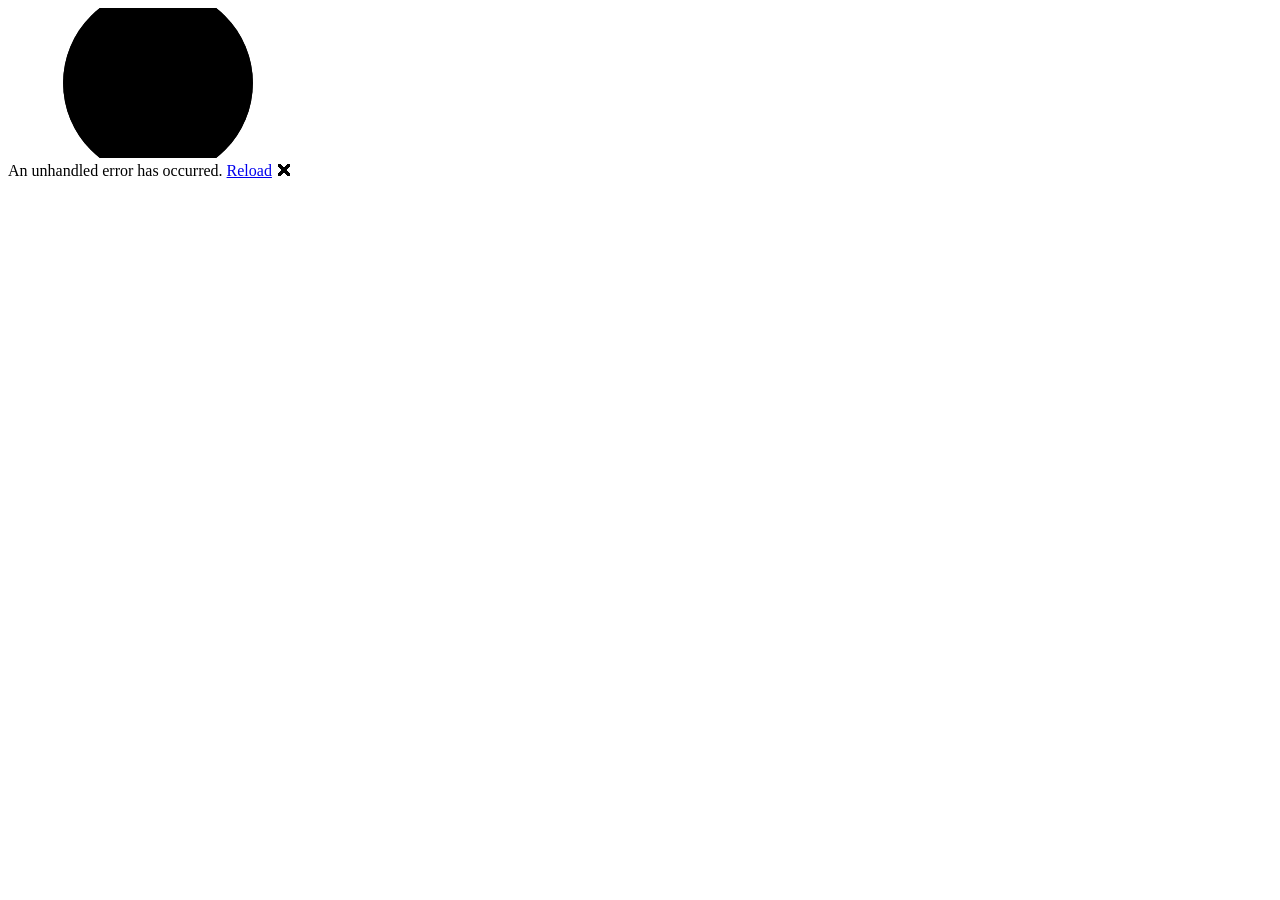
==== wwwroot/index.html @ 2610cb75 "init" ====
<!DOCTYPE html>
<html lang="en">

<head>
    <meta charset="utf-8" />
    <meta name="viewport" content="width=device-width, initial-scale=1.0" />
    <title>GroupTracking</title>
    <base href="/" />
    <link rel="preload" id="webassembly" />
    <link rel="stylesheet" href="lib/bootstrap/dist/css/bootstrap.min.css" />
    <link rel="stylesheet" href="css/app.css" />
    <link rel="icon" type="image/png" href="favicon.png" />
    <link href="GroupTracking.styles.css" rel="stylesheet" />
    <script type="importmap"></script>
</head>

<body>
    <div id="app">
        <svg class="loading-progress">
            <circle r="40%" cx="50%" cy="50%" />
            <circle r="40%" cx="50%" cy="50%" />
        </svg>
        <div class="loading-progress-text"></div>
    </div>

    <div id="blazor-error-ui">
        An unhandled error has occurred.
        <a href="." class="reload">Reload</a>
        <span class="dismiss">🗙</span>
    </div>
    <script src="_framework/blazor.webassembly#[.{fingerprint}].js"></script>
</body>

</html>
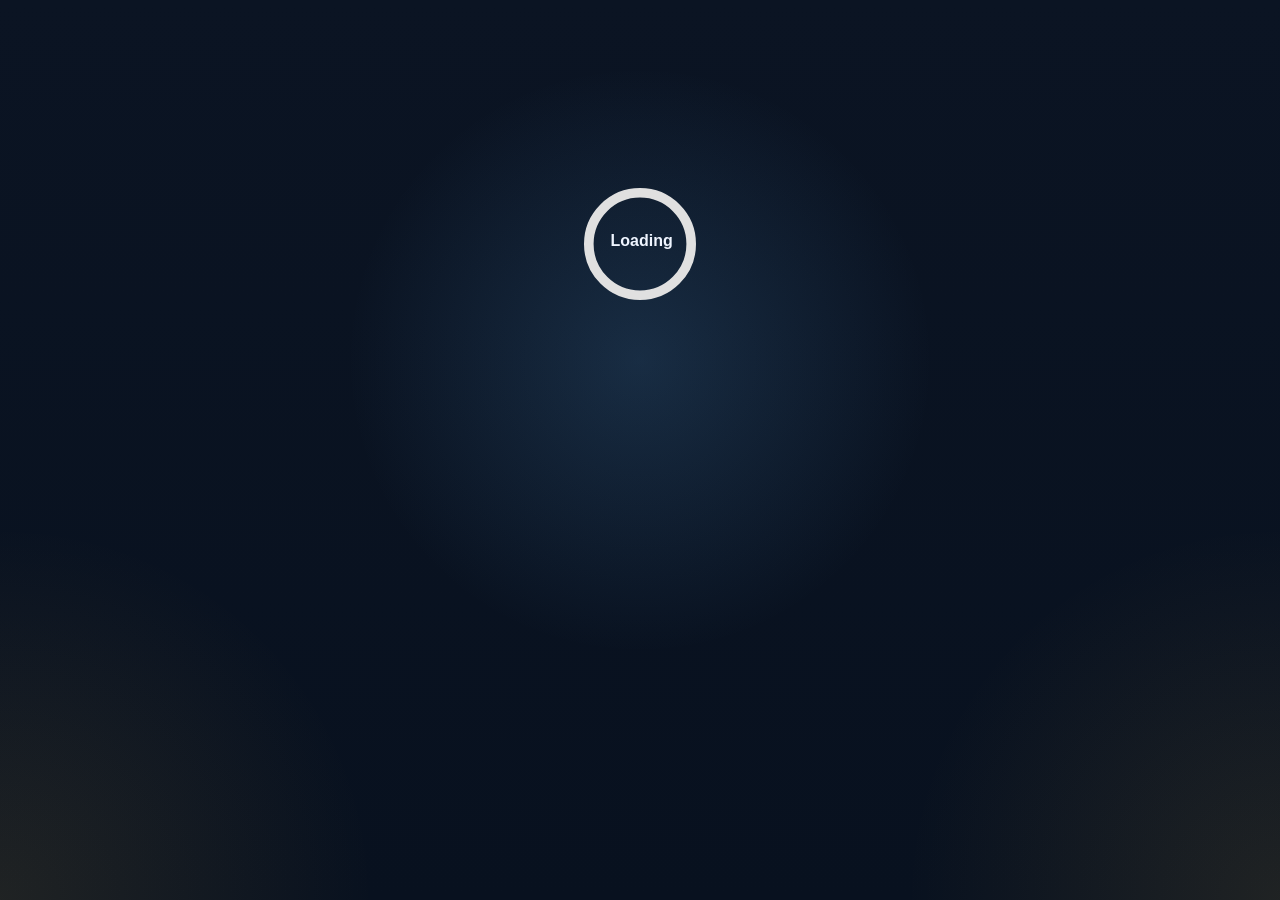
==== commit f3f205e2: "deploy fix" ====
--- a/wwwroot/index.html
+++ b/wwwroot/index.html
@@ -4,14 +4,74 @@
 <head>
     <meta charset="utf-8" />
     <meta name="viewport" content="width=device-width, initial-scale=1.0" />
-    <title>GroupTracking</title>
-    <base href="/" />
+    <title>GroupTracker</title>
+    <base href="./" />
     <link rel="preload" id="webassembly" />
-    <link rel="stylesheet" href="lib/bootstrap/dist/css/bootstrap.min.css" />
+    <link rel="stylesheet" href="_content/MudBlazor/MudBlazor.min.css" />
     <link rel="stylesheet" href="css/app.css" />
     <link rel="icon" type="image/png" href="favicon.png" />
-    <link href="GroupTracking.styles.css" rel="stylesheet" />
+    <link href="GroupTracker.styles.css" rel="stylesheet" />
     <script type="importmap"></script>
+    <script>
+        (function (l) {
+            if (l.search[1] === "/") {
+                var decoded = l.search
+                    .slice(1)
+                    .split("&")
+                    .map(function (segment) {
+                        return segment.replace(/~and~/g, "&");
+                    })
+                    .join("?");
+
+                window.history.replaceState(null, null, l.pathname.slice(0, -1) + decoded + l.hash);
+            }
+        }(window.location));
+    </script>
+    <script>
+        window.groupTrackerStorage = {
+            get: function (key) {
+                return window.localStorage.getItem(key);
+            },
+            set: function (key, value) {
+                window.localStorage.setItem(key, value);
+            }
+        };
+    </script>
+    <script>
+        window.groupTrackerFiles = {
+            downloadJson: function (fileName, content) {
+                const blob = new Blob([content], { type: "application/json;charset=utf-8" });
+                const url = URL.createObjectURL(blob);
+                const link = document.createElement("a");
+                link.href = url;
+                link.download = fileName;
+                document.body.appendChild(link);
+                link.click();
+                link.remove();
+                URL.revokeObjectURL(url);
+            },
+            pickJsonFile: function () {
+                return new Promise((resolve) => {
+                    const input = document.createElement("input");
+                    input.type = "file";
+                    input.accept = "application/json,.json";
+
+                    input.addEventListener("change", () => {
+                        const file = input.files && input.files[0];
+                        if (!file) {
+                            resolve(null);
+                            return;
+                        }
+
+                        file.text().then(resolve).catch(() => resolve(null));
+                    }, { once: true });
+
+                    input.addEventListener("cancel", () => resolve(null), { once: true });
+                    input.click();
+                });
+            }
+        };
+    </script>
 </head>
 
 <body>
@@ -29,6 +89,7 @@
         <span class="dismiss">🗙</span>
     </div>
     <script src="_framework/blazor.webassembly#[.{fingerprint}].js"></script>
+    <script src="_content/MudBlazor/MudBlazor.min.js"></script>
 </body>
 
 </html>
--- a/wwwroot/css/app.css
+++ b/wwwroot/css/app.css
@@ -0,0 +1,350 @@
+h1:focus {
+    outline: none;
+}
+
+:root {
+    --tracker-bg: #08111f;
+    --tracker-panel: rgba(15, 26, 43, 0.94);
+    --tracker-panel-strong: rgba(11, 20, 34, 0.98);
+    --tracker-panel-soft: rgba(7, 15, 27, 0.54);
+    --tracker-text: #eff5ff;
+    --tracker-muted: #97a9c1;
+    --tracker-heading: #f7fbff;
+    --tracker-score: #ffffff;
+    --tracker-gold: #f0bf4c;
+    --tracker-silver: #b7c4d3;
+    --tracker-bronze: #d39063;
+    --tracker-positive: #dff2ff;
+    --tracker-positive-border: rgba(101, 183, 240, 0.36);
+    --tracker-negative: #ffd9ca;
+    --tracker-negative-border: rgba(227, 153, 124, 0.34);
+    --tracker-shadow: 0 24px 64px rgba(0, 0, 0, 0.35);
+}
+
+html,
+body {
+    background:
+        radial-gradient(circle at 50% 40vh, rgba(100, 181, 246, 0.16), transparent 35%),
+        radial-gradient(circle at bottom right, rgba(240, 191, 76, 0.1), transparent 24%),
+        radial-gradient(circle at bottom left, rgba(240, 191, 76, 0.1), transparent 24%),
+        linear-gradient(180deg, #0b1423 0%, var(--tracker-bg) 100%);
+    color: var(--tracker-text);
+    font-family: "Segoe UI", "Inter", sans-serif;
+}
+
+body {
+    margin: 0;
+}
+
+#app {
+    min-height: 100vh;
+}
+
+a,
+.mud-nav-link {
+    color: inherit;
+}
+
+.valid.modified:not([type=checkbox]) {
+    outline: 1px solid #26b050;
+}
+
+.invalid {
+    outline: 1px solid red;
+}
+
+.validation-message {
+    color: red;
+}
+
+#blazor-error-ui {
+    color-scheme: light only;
+    background: lightyellow;
+    bottom: 0;
+    box-shadow: 0 -1px 2px rgba(0, 0, 0, 0.2);
+    box-sizing: border-box;
+    display: none;
+    left: 0;
+    padding: 0.6rem 1.25rem 0.7rem 1.25rem;
+    position: fixed;
+    width: 100%;
+    z-index: 1000;
+}
+
+    #blazor-error-ui .dismiss {
+        cursor: pointer;
+        position: absolute;
+        right: 0.75rem;
+        top: 0.5rem;
+    }
+
+.blazor-error-boundary {
+    background: url([data-uri]) no-repeat 1rem/1.8rem, #b32121;
+    padding: 1rem 1rem 1rem 3.7rem;
+    color: white;
+}
+
+    .blazor-error-boundary::after {
+        content: "An error has occurred."
+    }
+
+.loading-progress {
+    position: absolute;
+    display: block;
+    width: 8rem;
+    height: 8rem;
+    inset: 20vh 0 auto 0;
+    margin: 0 auto 0 auto;
+}
+
+    .loading-progress circle {
+        fill: none;
+        stroke: #e0e0e0;
+        stroke-width: 0.6rem;
+        transform-origin: 50% 50%;
+        transform: rotate(-90deg);
+    }
+
+        .loading-progress circle:last-child {
+            stroke: #1b6ec2;
+            stroke-dasharray: calc(3.141 * var(--blazor-load-percentage, 0%) * 0.8), 500%;
+            transition: stroke-dasharray 0.05s ease-in-out;
+        }
+
+.loading-progress-text {
+    position: absolute;
+    text-align: center;
+    font-weight: bold;
+    inset: calc(20vh + 3.25rem) 0 auto 0.2rem;
+}
+
+    .loading-progress-text:after {
+        content: var(--blazor-load-percentage-text, "Loading");
+    }
+
+.podium-grid {
+    display: grid;
+    gap: 1.5rem;
+    width: min(100%, 80rem);
+    margin: 0 auto;
+    padding: 2.5rem 0;
+    grid-template-columns: repeat(3, minmax(0, 420px));
+    justify-content: center;
+    align-items: end;
+}
+
+.podium-card {
+    display: flex;
+    flex-direction: column;
+    gap: 1rem;
+    width: 100%;
+    min-height: 24rem;
+    padding: 1.5rem;
+    border: 3px solid transparent;
+    border-radius: 26px;
+    background: linear-gradient(180deg, rgba(18, 31, 51, 0.98), var(--tracker-panel-strong));
+    box-shadow: var(--tracker-shadow);
+}
+
+.podium-first {
+    min-height: 36rem;
+    transform: translateY(-1.5rem);
+}
+
+.podium-second {
+    min-height: 32rem;
+}
+
+.podium-third {
+    min-height: 28rem;
+}
+
+.podium-gold {
+    border-color: var(--tracker-gold);
+    background: linear-gradient(180deg, rgba(71, 55, 18, 0.82), rgba(18, 31, 51, 0.98));
+}
+
+.podium-silver {
+    border-color: var(--tracker-silver);
+    background: linear-gradient(180deg, rgba(44, 55, 70, 0.9), rgba(18, 31, 51, 0.98));
+}
+
+.podium-bronze {
+    border-color: var(--tracker-bronze);
+    background: linear-gradient(180deg, rgba(66, 40, 29, 0.9), rgba(18, 31, 51, 0.98));
+}
+
+.podium-place {
+    color: var(--tracker-muted);
+    letter-spacing: 0.14rem;
+}
+
+.podium-card-header {
+    display: flex;
+    align-items: center;
+    justify-content: space-between;
+    gap: 0.75rem;
+}
+
+.podium-card-header-actions {
+    display: inline-flex;
+    align-items: center;
+    gap: 0.25rem;
+}
+
+.podium-edit-button {
+    color: var(--tracker-muted);
+}
+
+.podium-group-name {
+    color: var(--tracker-heading);
+    font-weight: 750;
+    line-height: 1.15;
+    text-wrap: balance;
+}
+
+.podium-inline-input .mud-input-slot {
+    color: var(--tracker-text);
+}
+
+.podium-inline-input .mud-input-outlined {
+    color: var(--tracker-text);
+}
+
+.podium-score {
+    color: var(--tracker-score);
+    font-weight: 800;
+    line-height: 1;
+    text-shadow: 0 2px 18px rgba(0, 0, 0, 0.28);
+}
+
+.podium-gold .podium-group-name {
+    color: #fff4cf;
+}
+
+.podium-gold .podium-score {
+    color: #ffd978;
+}
+
+.podium-silver .podium-group-name {
+    color: #f4f8ff;
+}
+
+.podium-silver .podium-score {
+    color: #e8f0ff;
+}
+
+.podium-bronze .podium-group-name {
+    color: #ffe7d7;
+}
+
+.podium-bronze .podium-score {
+    color: #ffd1b3;
+}
+
+.player-chip-list {
+    gap: 0.5rem;
+}
+
+.player-chip {
+    background: rgba(151, 169, 193, 0.14);
+    color: #f5f8ff;
+    border: 1px solid rgba(151, 169, 193, 0.12);
+}
+
+.score-panel {
+    display: flex;
+    flex-direction: column;
+    gap: 0.85rem;
+    margin-top: auto;
+    padding: 1rem;
+    border-radius: 20px;
+    border: 1px solid rgba(151, 169, 193, 0.14);
+    background: linear-gradient(180deg, rgba(13, 23, 39, 0.42), var(--tracker-panel-soft));
+    box-shadow: inset 0 1px 0 rgba(255, 255, 255, 0.04);
+}
+
+.score-panel-label {
+    color: rgba(239, 245, 255, 0.7);
+    font-size: 0.7rem;
+    font-weight: 700;
+    letter-spacing: 0.12rem;
+    text-transform: uppercase;
+}
+
+.podium-gold .score-panel {
+    border-color: rgba(240, 191, 76, 0.22);
+}
+
+.podium-silver .score-panel {
+    border-color: rgba(183, 196, 211, 0.2);
+}
+
+.podium-bronze .score-panel {
+    border-color: rgba(211, 144, 99, 0.22);
+}
+
+.score-actions {
+    display: grid;
+    gap: 0.75rem;
+    grid-template-columns: repeat(2, minmax(0, 1fr));
+}
+
+.score-button {
+    min-height: 3.15rem;
+    border-radius: 14px;
+    border: 1px solid rgba(151, 169, 193, 0.16);
+    background: linear-gradient(180deg, rgba(27, 41, 62, 0.92), rgba(20, 32, 49, 0.86));
+    color: var(--tracker-text);
+    font-size: 1rem;
+    font-weight: 800;
+    letter-spacing: 0.02em;
+    box-shadow:
+        inset 0 1px 0 rgba(255, 255, 255, 0.06),
+        0 10px 24px rgba(0, 0, 0, 0.14);
+    transition: transform 0.16s ease, box-shadow 0.16s ease, border-color 0.16s ease, filter 0.16s ease;
+}
+
+.score-button:hover {
+    transform: translateY(-1px);
+    box-shadow:
+        inset 0 1px 0 rgba(255, 255, 255, 0.08),
+        0 14px 28px rgba(0, 0, 0, 0.2);
+    filter: brightness(1.04);
+}
+
+.score-button-negative {
+    border-color: var(--tracker-negative-border);
+    background: linear-gradient(180deg, rgba(89, 50, 43, 0.9), rgba(57, 36, 35, 0.86));
+    color: var(--tracker-negative);
+}
+
+.score-button-positive {
+    border-color: var(--tracker-positive-border);
+    background: linear-gradient(180deg, rgba(33, 79, 118, 0.92), rgba(27, 57, 90, 0.88));
+    color: var(--tracker-positive);
+}
+
+.empty-state {
+    max-width: 36rem;
+    margin: 5rem auto;
+    border-radius: 28px;
+    text-align: center;
+    background: linear-gradient(180deg, rgba(17, 30, 49, 0.96), rgba(11, 20, 34, 0.92));
+    color: var(--tracker-text);
+}
+
+@media (max-width: 960px) {
+    .podium-grid {
+        padding: 0;
+        grid-template-columns: minmax(0, 420px);
+    }
+
+    .podium-first,
+    .podium-second,
+    .podium-third {
+        min-height: 24rem;
+        transform: none;
+    }
+}
+
